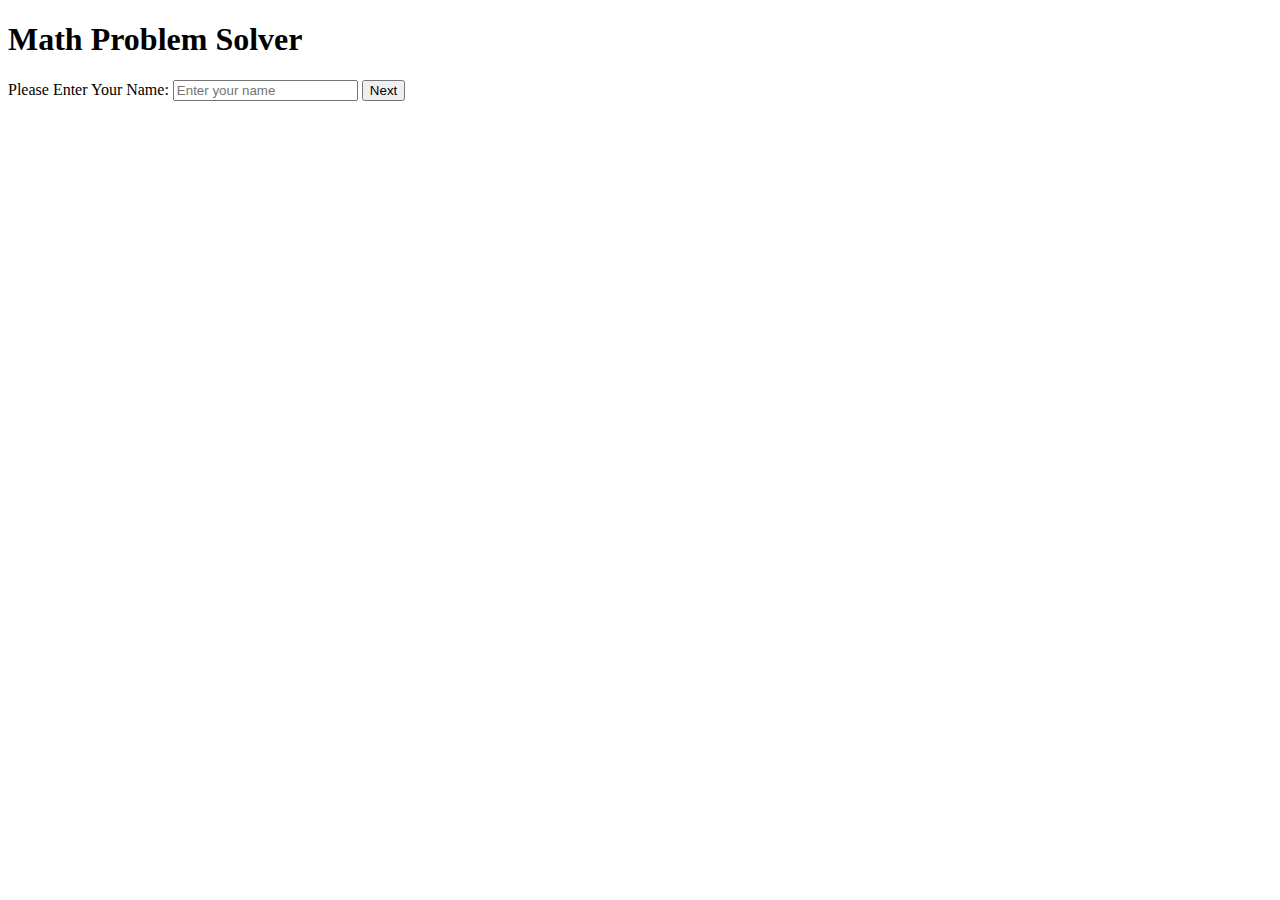
==== index.html @ 720b590d "index.html" ====
<!DOCTYPE html>
<html lang="en">
<head>
    <meta charset="UTF-8">
    <meta name="viewport" content="width=device-width, initial-scale=1.0">
    <title>Math Problem Solver</title>
    <link rel="stylesheet" href="style.css">
</head>
<body>
    <h1>Math Problem Solver</h1>

    <div id="nameInputSection">
        <label for="playerName">Please Enter Your Name:</label>
        <input type="text" id="playerName" placeholder="Enter your name">
        <button id="nameSubmit">Next</button>
    </div>

    <div id="difficultySelection" style="display: none;">
        <h2>Select Difficulty:</h2>
        <div class="difficulty-buttons">
            <button class="difficulty-btn" data-mode="easy">Easy</button>
            <button class="difficulty-btn" data-mode="medium">Medium</button>
            <button class="difficulty-btn" data-mode="hard">Hard</button>
        </div>
    </div>

    <div id="gameSection" style="display: none;">
        <h2>Difficulty: <span id="currentDifficulty"></span></h2>
        <h3 id="questionTracker">Question 1/10</h3>
        <h2 id="questionText">Question</h2>
        <div id="answerChoices"></div>
        <p id="timer">Time left: <span id="timeLeft">15</span>s</p>
        <div class="center-buttons">
            <button id="backButton">Back</button>
        </div>
    </div>

    <div id="highScores" style="display: none;">
        <h2>High Scores</h2>
        <div class="score-container">
            <div class="table-container">
                <h2>Easy Rankings</h2>
                <table>
                    <tr><th>Rank</th><th>Name</th><th>Score</th></tr>
                    <tbody id="easyScores"></tbody>
                </table>
            </div>
            <div class="table-container">
                <h2>Medium Rankings</h2>
                <table>
                    <tr><th>Rank</th><th>Name</th><th>Score</th></tr>
                    <tbody id="mediumScores"></tbody>
                </table>
            </div>
            <div class="table-container">
                <h2>Hard Rankings</h2>
                <table>
                    <tr><th>Rank</th><th>Name</th><th>Score</th></tr>
                    <tbody id="hardScores"></tbody>
                </table>
            </div>
        </div>
        <div class="center-buttons" style="margin-top: 20px;">
            <button id="retry">Retry</button>
            <button id="quit">Quit</button>
            <button id="showAnswersHighScores">Show Your Answers</button>
        </div>
        <div id="answersContainerHighScores" style="display: none;"></div>
        <h2 id="finalScore" style="display: none;"></h2> <!-- Final score display -->
        <div id="answerCircles" style="display: none;"></div> <!-- Circles for correct/wrong answers -->
    </div>

    <script src="script.js"></script>
</body>
</html>
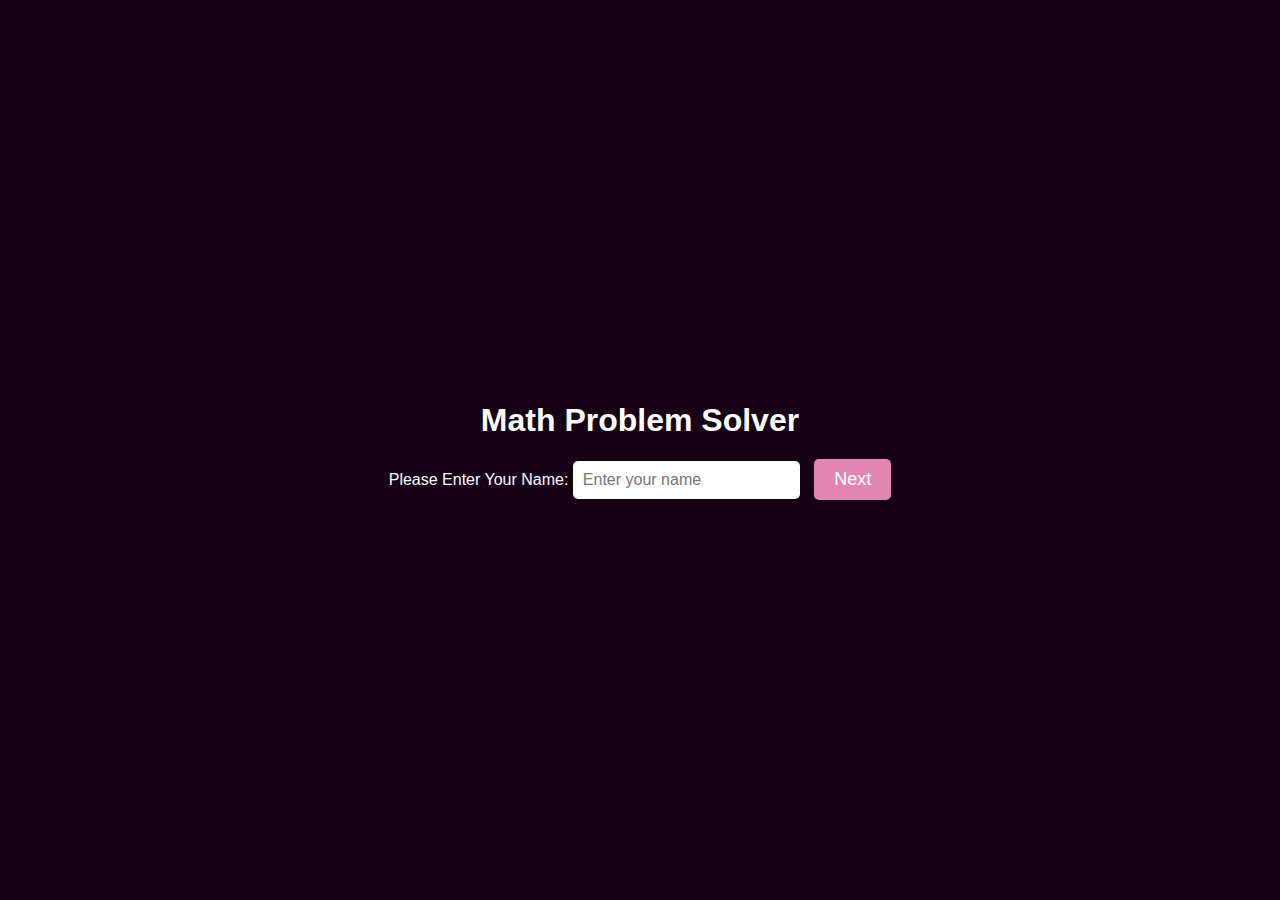
==== commit c4f1df4a: "Update index.html" ====
--- a/index.html
+++ b/index.html
@@ -61,15 +61,46 @@
             </div>
         </div>
         <div class="center-buttons" style="margin-top: 20px;">
-            <button id="retry">Retry</button>
-            <button id="quit">Quit</button>
-            <button id="showAnswersHighScores">Show Your Answers</button>
+            <div style="display: flex; justify-content: center; gap: 10px;">
+                <button id="retry">Retry</button>
+                <button id="quit">Quit</button>
+                <button id="showAnswersHighScores">Show Your Answers</button>
+                <button id="overallButton">Overall</button> <!-- Overall Button -->
+            </div>
         </div>
         <div id="answersContainerHighScores" style="display: none;"></div>
         <h2 id="finalScore" style="display: none;"></h2> <!-- Final score display -->
         <div id="answerCircles" style="display: none;"></div> <!-- Circles for correct/wrong answers -->
+        
+        <!-- Congratulations Section -->
+        <div id="congratulations" style="display: none;">
+            <h2>Congratulations, <span id="congratulationsName"></span>!</h2>
+            <p>You scored 10 out of 10!</p>
+            <button id="watchVideo">Click here to see the motivational video</button>
+        </div>
+
+        <!-- Nice Try Section -->
+        <div id="niceTry" style="display: none;">
+            <h2>Nice try, <span id="playerNameDisplay"></span>!</h2>
+            <p>You scored <span id="userScore"></span> out of 10.</p>
+        </div>
+
+        <!-- Overall Rankings Section -->
+        <div id="overallScores" style="display: none;">
+            <h2>Overall Rankings</h2>
+            <table>
+                <tr><th>Rank</th><th>Name</th><th>Total Score</th></tr>
+                <tbody id="overallScoresTable"></tbody>
+            </table>
+        </div>
     </div>
+
+    <video id="motivationalVideo" width="600" controls style="display: none;">
+        <source src="hola.mp4" type="video/mp4">
+    </video>
 
     <script src="script.js"></script>
 </body>
 </html>
+
+<!--jerry-->
--- a/style.css
+++ b/style.css
@@ -0,0 +1,142 @@
+body {
+    font-family: Arial, sans-serif;
+    text-align: center;
+    background: #150016; /* Dark theme */
+    color: white;
+    display: flex;
+    flex-direction: column;
+    justify-content: center;
+    height: 100vh; /* Full height of the viewport */
+    margin: 0; /* Remove default margin */
+}
+
+h1 {
+    margin-bottom: 20px;
+}
+
+#nameInputSection {
+    margin-bottom: 20px;
+}
+
+input[type="text"] {
+    padding: 10px;
+    font-size: 16px;
+    border: none;
+    border-radius: 5px;
+    margin-right: 10px;
+}
+
+.difficulty-buttons {
+    display: flex;
+    justify-content: center;
+    gap: 20px; /* Space between buttons */
+}
+
+.difficulty-btn {
+    padding: 10px 20px;
+    font-size: 18px;
+    background: #E386B1; /* Button background color */
+    border: none; /* No border */
+    color: white; /* Button text color */
+    cursor: pointer; /* Pointer cursor on hover */
+    border-radius: 5px; /* Rounded corners for buttons */
+    transition: background 0.3s ease, transform 0.3s ease, box-shadow 0.3s ease; /* Transition effects */
+}
+
+.difficulty-btn:hover {
+    background: #FFE3D8; /* Button background color on hover */
+    color: black; /* Button text color on hover */
+    transform: scale(1.05); /* Slightly enlarge the button */
+    box-shadow: 0 4px 15px rgba(255, 155, 155, 0.5); /* Add a shadow effect on hover */
+}
+
+#highScores {
+    display: flex;
+    flex-direction: column;
+    align-items: center; /* Center the table horizontally */
+    background-color: rgba(255, 255, 255, 0.1); /* Semi-transparent background color */
+    padding: 20px; /* Padding around the content */
+    border-radius: 10px; /* Rounded corners */
+    width: 80%; /* Adjusted width for better layout */
+    margin: 0 auto; /* Center the container */
+}
+
+.score-container {
+    display: flex; /* Use flexbox for layout */
+    justify-content: space-between; /* Space between left and right */
+    width: 100%; /* Full width */
+}
+
+.table-container {
+    flex: 1; /* Allow tables to grow equally */
+    margin: 0 10px; /* Space between tables */
+}
+
+table {
+    margin-top: 20px; /* Add some space above the table */
+    border-collapse: collapse; /* Collapse borders for a cleaner look */
+    width: 100%; /* Full width of the container */
+}
+
+th, td {
+    padding: 10px 15px; /* Add padding for better spacing */
+    border: 1px solid #E386B1; /* Border color */
+    text-align: center; /* Center text in cells */
+}
+
+th {
+    background-color: #E386B1; /* Header background color */
+    color: black; /* Header text color */
+}
+
+tbody tr:nth-child(even) {
+    background-color: rgba(255, 255, 255, 0.05); /* Light background for even rows */
+}
+
+tbody tr:nth-child(odd) {
+    background-color: rgba(255, 255, 255, 0.1); /* Slightly darker background for odd rows */
+}
+
+.center-buttons {
+    display: flex;
+    justify-content: center; /* Center the buttons */
+    gap: 20px; /* Space between buttons */
+    margin-top: 20px; /* Space above buttons */
+}
+
+button {
+    padding: 10px 20px; /* Button padding */
+    font-size: 18px; /* Button font size */
+    background: #E386B1; /* Button background color */
+    border: none; /* No border */
+    color: white; /* Button text color */
+    cursor: pointer; /* Pointer cursor on hover */
+    border-radius: 5px; /* Rounded corners for buttons */
+    transition: background 0.3s ease, transform 0.3s ease, box-shadow 0.3s ease; /* Transition effects */
+}
+
+button:hover {
+    background: #FFE3D8; /* Button background color on hover */
+    color: black; /* Button text color on hover */
+    transform: scale(1.05); /* Slightly enlarge the button */
+    box-shadow: 0 4px 15px rgba(255, 155, 155, 0.5); /* Add a shadow effect on hover */
+}
+
+.correct-answer {
+    background-color: #28a745;
+    color: white;
+    font-weight: bold;
+}
+
+.wrong-answer {
+    background-color: #dc3545;
+    color: white;
+}
+
+.circle {
+    display: inline-block;
+    width: 20px;
+    height: 20px;
+    border-radius: 50%; /* Make it a circle */
+    margin: 0 5px; /* Space between circles */
+}
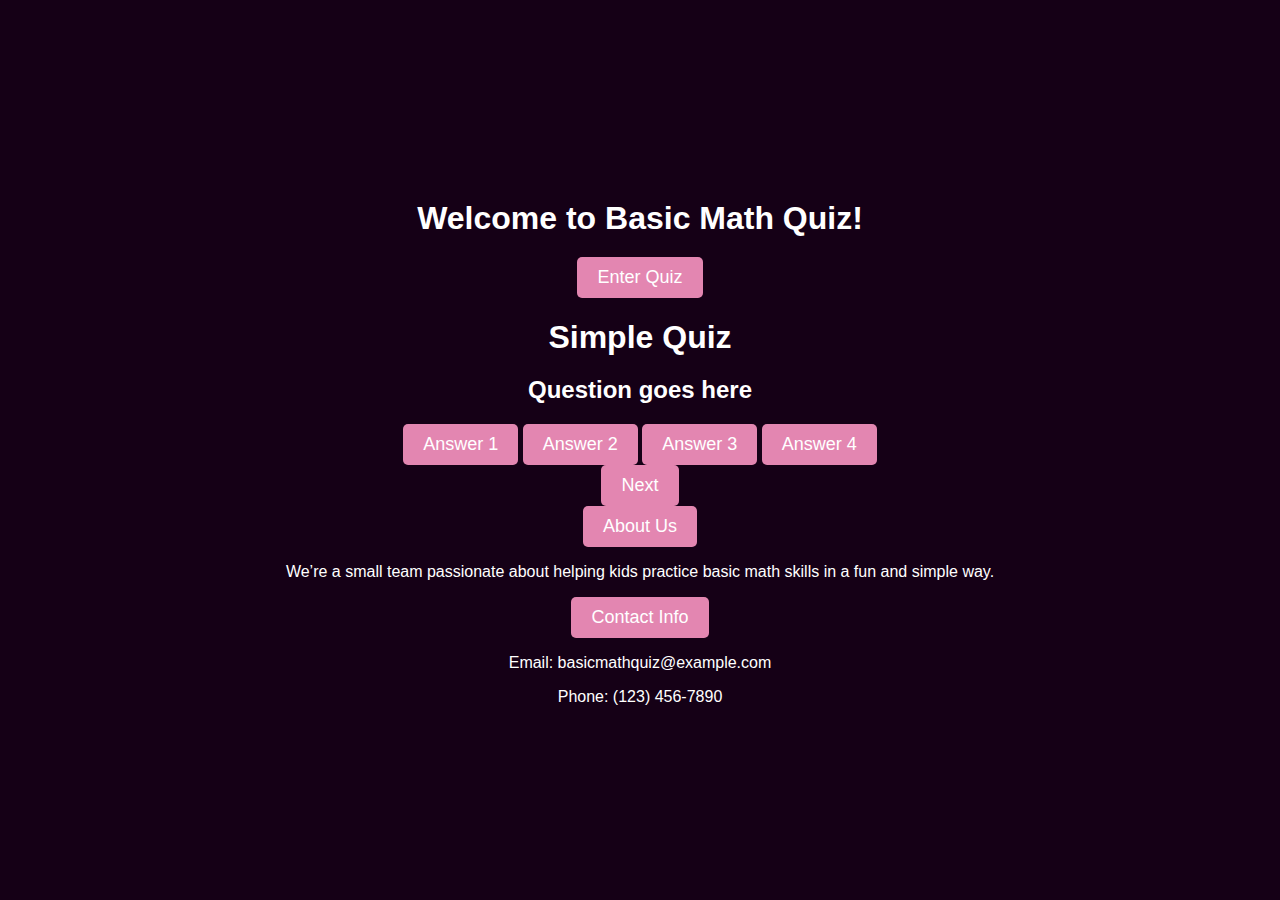
==== commit 741205d5: "Update index.html" ====
--- a/index.html
+++ b/index.html
@@ -3,104 +3,46 @@
 <head>
     <meta charset="UTF-8">
     <meta name="viewport" content="width=device-width, initial-scale=1.0">
-    <title>Math Problem Solver</title>
+    <title>Basic Math Quiz</title>
     <link rel="stylesheet" href="style.css">
 </head>
 <body>
-    <h1>Math Problem Solver</h1>
-
-    <div id="nameInputSection">
-        <label for="playerName">Please Enter Your Name:</label>
-        <input type="text" id="playerName" placeholder="Enter your name">
-        <button id="nameSubmit">Next</button>
+    <div id="homepage">
+        <h1 class="welcome-title">Welcome to Basic Math Quiz!</h1>
+        <button id="start-quiz-btn">Enter Quiz</button>
     </div>
-
-    <div id="difficultySelection" style="display: none;">
-        <h2>Select Difficulty:</h2>
-        <div class="difficulty-buttons">
-            <button class="difficulty-btn" data-mode="easy">Easy</button>
-            <button class="difficulty-btn" data-mode="medium">Medium</button>
-            <button class="difficulty-btn" data-mode="hard">Hard</button>
+    <div class="app">
+        <h1>Simple Quiz</h1>
+        <div class="quiz">
+            <h2 id="question">Question goes here</h2>
+            <div id="answer-buttons">
+                <button class="btn">Answer 1</button>
+                <button class="btn">Answer 2</button>
+                <button class="btn">Answer 3</button>
+                <button class="btn">Answer 4</button>
+            </div>
+            <button id="next-btn">Next</button>
         </div>
     </div>
-
-    <div id="gameSection" style="display: none;">
-        <h2>Difficulty: <span id="currentDifficulty"></span></h2>
-        <h3 id="questionTracker">Question 1/10</h3>
-        <h2 id="questionText">Question</h2>
-        <div id="answerChoices"></div>
-        <p id="timer">Time left: <span id="timeLeft">15</span>s</p>
-        <div class="center-buttons">
-            <button id="backButton">Back</button>
-        </div>
-    </div>
-
-    <div id="highScores" style="display: none;">
-        <h2>High Scores</h2>
-        <div class="score-container">
-            <div class="table-container">
-                <h2>Easy Rankings</h2>
-                <table>
-                    <tr><th>Rank</th><th>Name</th><th>Score</th></tr>
-                    <tbody id="easyScores"></tbody>
-                </table>
+    <footer class="footer">
+        <div class="footer-content">
+            <button class="footer-toggle" data-toggle="about-section">About Us</button>
+            <div id="about-section" class="footer-section">
+                <p>We’re a small team passionate about helping kids practice basic math skills in a fun and simple way.</p>
             </div>
-            <div class="table-container">
-                <h2>Medium Rankings</h2>
-                <table>
-                    <tr><th>Rank</th><th>Name</th><th>Score</th></tr>
-                    <tbody id="mediumScores"></tbody>
-                </table>
-            </div>
-            <div class="table-container">
-                <h2>Hard Rankings</h2>
-                <table>
-                    <tr><th>Rank</th><th>Name</th><th>Score</th></tr>
-                    <tbody id="hardScores"></tbody>
-                </table>
+    
+            <button class="footer-toggle" data-toggle="contact-section">Contact Info</button>
+            <div id="contact-section" class="footer-section">
+                <p>Email: basicmathquiz@example.com</p>
+                <p>Phone: (123) 456-7890</p>
             </div>
         </div>
-        <div class="center-buttons" style="margin-top: 20px;">
-            <div style="display: flex; justify-content: center; gap: 10px;">
-                <button id="retry">Retry</button>
-                <button id="quit">Quit</button>
-                <button id="showAnswersHighScores">Show Your Answers</button>
-                <button id="overallButton">Overall</button> <!-- Overall Button -->
-            </div>
-        </div>
-        <div id="answersContainerHighScores" style="display: none;"></div>
-        <h2 id="finalScore" style="display: none;"></h2> <!-- Final score display -->
-        <div id="answerCircles" style="display: none;"></div> <!-- Circles for correct/wrong answers -->
-        
-        <!-- Congratulations Section -->
-        <div id="congratulations" style="display: none;">
-            <h2>Congratulations, <span id="congratulationsName"></span>!</h2>
-            <p>You scored 10 out of 10!</p>
-            <button id="watchVideo">Click here to see the motivational video</button>
-        </div>
-
-        <!-- Nice Try Section -->
-        <div id="niceTry" style="display: none;">
-            <h2>Nice try, <span id="playerNameDisplay"></span>!</h2>
-            <p>You scored <span id="userScore"></span> out of 10.</p>
-        </div>
-
-        <!-- Overall Rankings Section -->
-        <div id="overallScores" style="display: none;">
-            <h2>Overall Rankings</h2>
-            <table>
-                <tr><th>Rank</th><th>Name</th><th>Total Score</th></tr>
-                <tbody id="overallScoresTable"></tbody>
-            </table>
-        </div>
-    </div>
-
-    <video id="motivationalVideo" width="600" controls style="display: none;">
-        <source src="hola.mp4" type="video/mp4">
-    </video>
-
+    </footer> 
     <script src="script.js"></script>
+    <script>
+        document.getElementById("start-quiz-btn").addEventListener("click", function () {
+          document.getElementById("footer").style.display = "none";
+        });
+      </script>
 </body>
 </html>
-
-<!--jerry-->
--- a/style.css
+++ b/style.css
@@ -140,3 +140,23 @@
     border-radius: 50%; /* Make it a circle */
     margin: 0 5px; /* Space between circles */
 }
+
+#motivationalVideo {
+    display: none; /* Initially hidden */
+    width: 600px; /* Set width for the video */
+    margin: 20px auto; /* Center the video */
+}
+
+#overallScores {
+    display: none; /* Initially hidden */
+    transition: max-height 0.5s ease; /* Smooth transition for height */
+    overflow: hidden; /* Hide overflow */
+    max-height: 0; /* Start collapsed */
+}
+
+#answersContainerHighScores {
+    display: none; /* Initially hidden */
+    transition: max-height 0.5s ease; /* Smooth transition for height */
+    overflow: hidden; /* Hide overflow */
+    max-height: 0; /* Start collapsed */
+}
